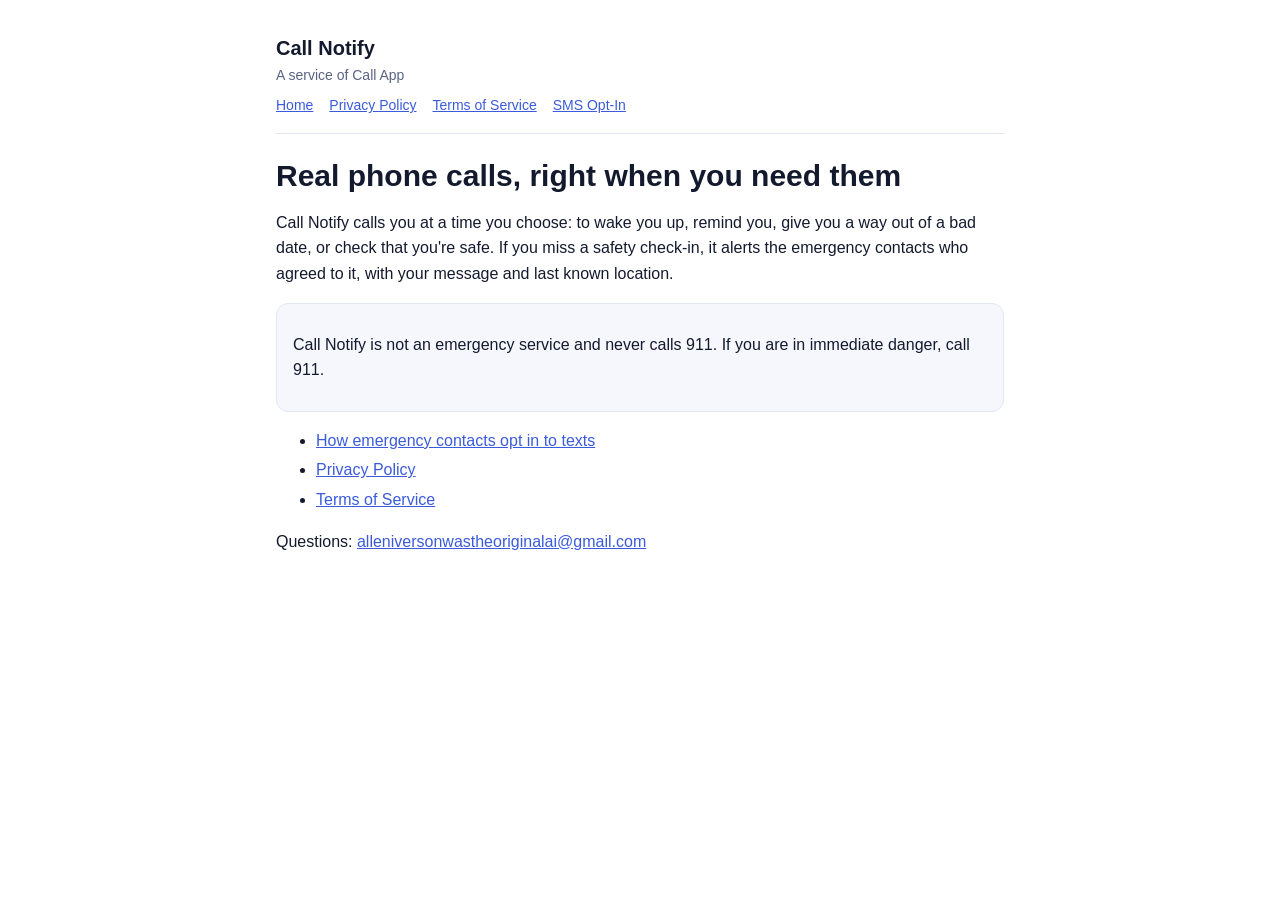
==== index.html @ f5aace32 "Add public policy site for messaging registration Privacy Policy, Terms of Service and an SMS opt-in" ====
<!doctype html>
<html lang="en">
<head>
<meta charset="utf-8">
<meta name="viewport" content="width=device-width, initial-scale=1">
<title>Call Notify by Call App</title>
<link rel="stylesheet" href="style.css">
</head>
<body>
<main>
<header class="site">
  <div class="brand">Call Notify</div>
  <div class="by">A service of Call App</div>
  <nav><a href="./">Home</a><a href="privacy.html">Privacy Policy</a><a href="terms.html">Terms of Service</a><a href="sms-opt-in.html">SMS Opt-In</a></nav>
</header>

<h1>Real phone calls, right when you need them</h1>
<p>Call Notify calls you at a time you choose: to wake you up, remind you, give you a way out of a bad date, or
check that you're safe. If you miss a safety check-in, it alerts the emergency contacts who agreed to it, with your
message and last known location.</p>

<div class="callout">
  <p>Call Notify is not an emergency service and never calls 911. If you are in immediate danger, call 911.</p>
</div>

<ul>
  <li><a href="sms-opt-in.html">How emergency contacts opt in to texts</a></li>
  <li><a href="privacy.html">Privacy Policy</a></li>
  <li><a href="terms.html">Terms of Service</a></li>
</ul>

<p>Questions: <a href="mailto:alleniversonwastheoriginalai@gmail.com">alleniversonwastheoriginalai@gmail.com</a></p>
</main>
</body>
</html>
---- style.css ----
:root {
  --bg: #ffffff;
  --text: #141a2e;
  --muted: #5a6382;
  --border: #e3e7f2;
  --accent: #3b5bdb;
  --panel: #f5f7fc;
  --bubble-in: #e9ecf5;
  --bubble-out: #3b5bdb;
}

@media (prefers-color-scheme: dark) {
  :root {
    --bg: #0b1020;
    --text: #f2f4fa;
    --muted: #9aa3bf;
    --border: #27304f;
    --accent: #8ca4ff;
    --panel: #141a2e;
    --bubble-in: #1c2440;
    --bubble-out: #4c6ef5;
  }
}

* { box-sizing: border-box; }

body {
  margin: 0;
  background: var(--bg);
  color: var(--text);
  font: 16px/1.6 -apple-system, BlinkMacSystemFont, "Segoe UI", Roboto, Helvetica, Arial, sans-serif;
}

main {
  max-width: 760px;
  margin: 0 auto;
  padding: 32px 16px 64px;
}

header.site {
  border-bottom: 1px solid var(--border);
  padding-bottom: 16px;
  margin-bottom: 24px;
}

header.site .brand { font-weight: 800; font-size: 20px; }
header.site .by { color: var(--muted); font-size: 14px; }
header.site nav { margin-top: 8px; display: flex; gap: 16px; flex-wrap: wrap; font-size: 14px; }

a { color: var(--accent); }

h1 { font-size: 30px; line-height: 1.2; margin: 0 0 4px; }
h2 { font-size: 20px; margin-top: 32px; }
h3 { font-size: 17px; margin-top: 24px; }
.updated { color: var(--muted); margin: 0 0 24px; }

.callout {
  background: var(--panel);
  border: 1px solid var(--border);
  border-radius: 12px;
  padding: 12px 16px;
}

.thread {
  background: var(--panel);
  border: 1px solid var(--border);
  border-radius: 16px;
  padding: 16px;
  display: flex;
  flex-direction: column;
  gap: 8px;
  margin: 16px 0;
}

.thread .who { font-size: 12px; color: var(--muted); }
.msg {
  max-width: 85%;
  padding: 10px 14px;
  border-radius: 18px;
  white-space: pre-wrap;
  overflow-wrap: anywhere;
}
.msg.in { align-self: flex-start; background: var(--bubble-in); border-bottom-left-radius: 4px; }
.msg.out { align-self: flex-end; background: var(--bubble-out); color: #fff; border-bottom-right-radius: 4px; }
.label { font-size: 12px; font-weight: 700; color: var(--muted); text-transform: uppercase; letter-spacing: .04em; }
.label.right { align-self: flex-end; }

figure { margin: 16px 0; }
figure img {
  width: 100%;
  max-width: 360px;
  border: 1px solid var(--border);
  border-radius: 16px;
  display: block;
}
figcaption { color: var(--muted); font-size: 14px; margin-top: 8px; }

ol li, ul li { margin: 4px 0; }
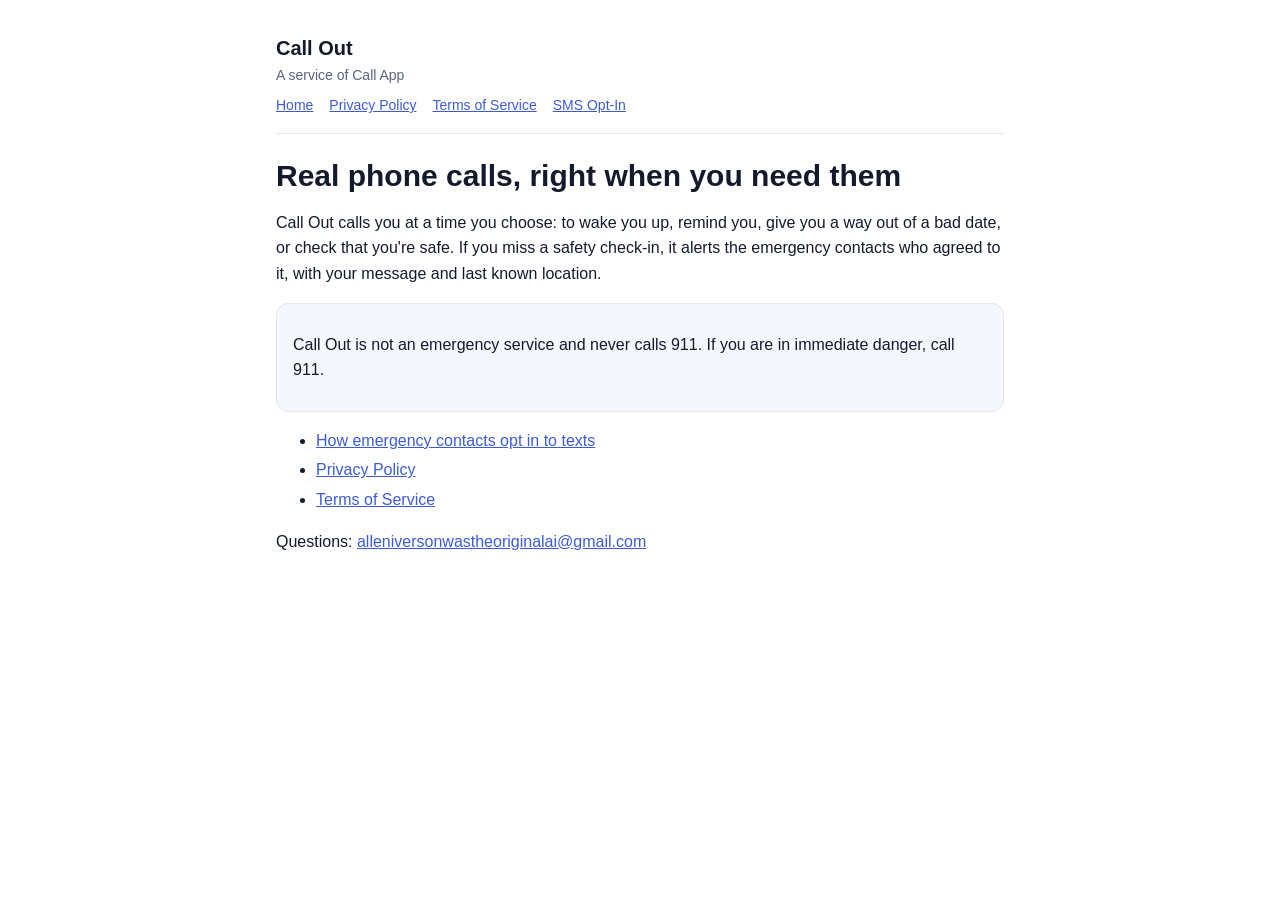
==== commit 5490eab0: "Rename the app to Call Out User-facing name in every screen, the contact invite text, the spoken cal" ====
--- a/index.html
+++ b/index.html
@@ -3,24 +3,24 @@
 <head>
 <meta charset="utf-8">
 <meta name="viewport" content="width=device-width, initial-scale=1">
-<title>Call Notify by Call App</title>
+<title>Call Out by Call App</title>
 <link rel="stylesheet" href="style.css">
 </head>
 <body>
 <main>
 <header class="site">
-  <div class="brand">Call Notify</div>
+  <div class="brand">Call Out</div>
   <div class="by">A service of Call App</div>
   <nav><a href="./">Home</a><a href="privacy.html">Privacy Policy</a><a href="terms.html">Terms of Service</a><a href="sms-opt-in.html">SMS Opt-In</a></nav>
 </header>
 
 <h1>Real phone calls, right when you need them</h1>
-<p>Call Notify calls you at a time you choose: to wake you up, remind you, give you a way out of a bad date, or
+<p>Call Out calls you at a time you choose: to wake you up, remind you, give you a way out of a bad date, or
 check that you're safe. If you miss a safety check-in, it alerts the emergency contacts who agreed to it, with your
 message and last known location.</p>
 
 <div class="callout">
-  <p>Call Notify is not an emergency service and never calls 911. If you are in immediate danger, call 911.</p>
+  <p>Call Out is not an emergency service and never calls 911. If you are in immediate danger, call 911.</p>
 </div>
 
 <ul>
